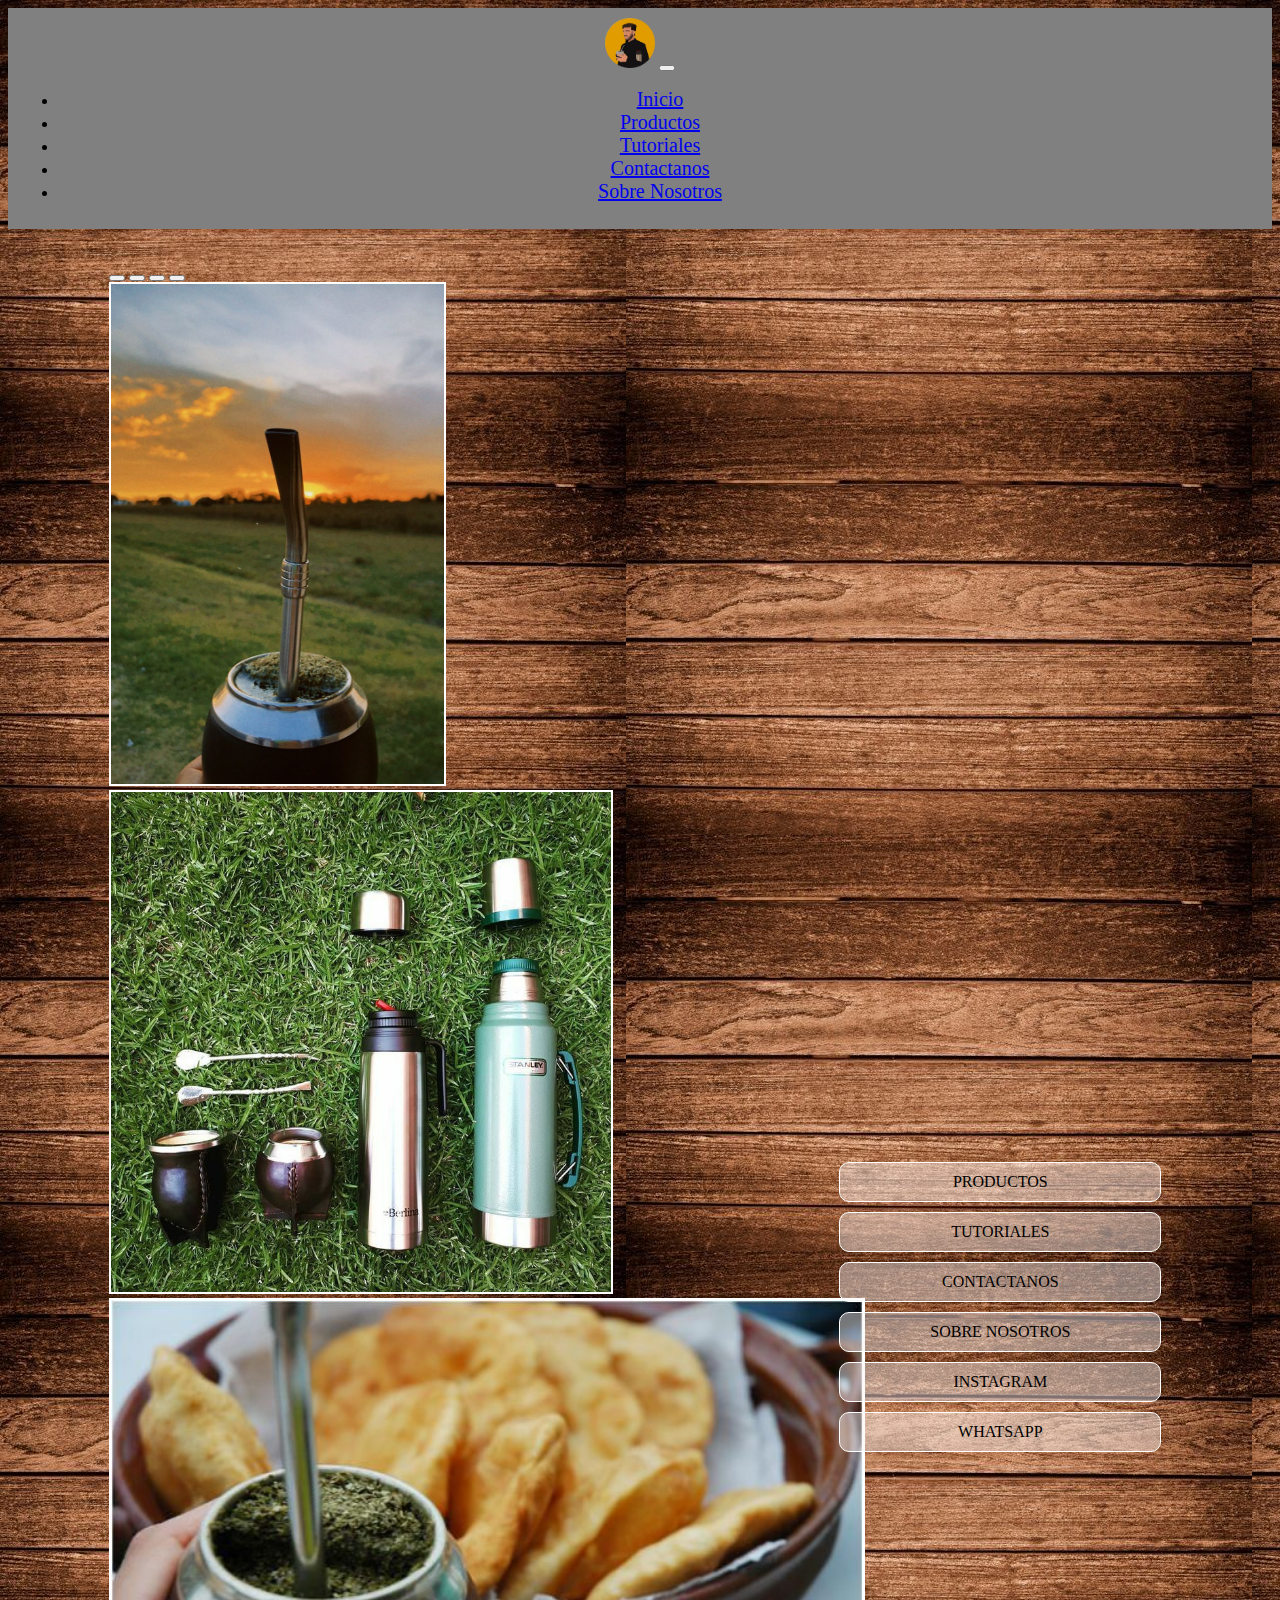
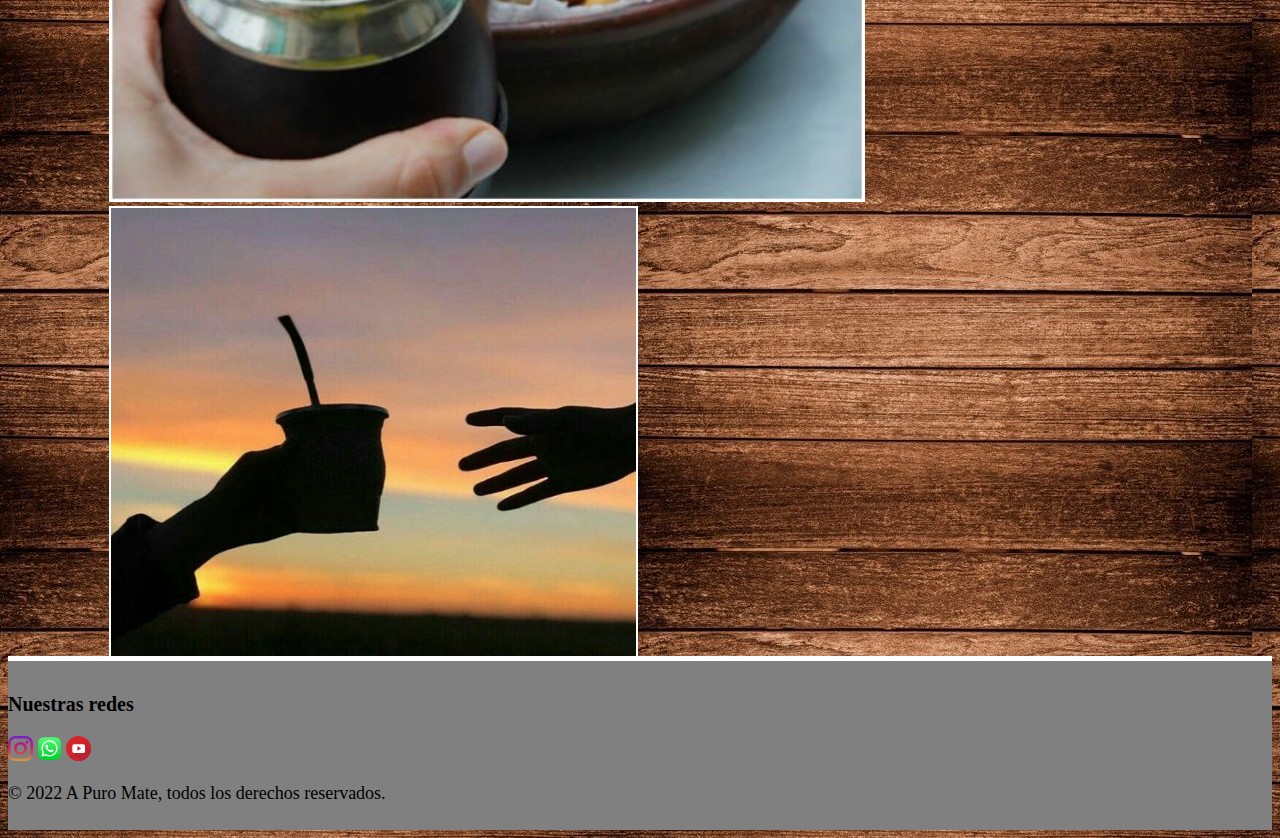
==== index.html @ d5433ab8 "Add files via upload" ====
<!DOCTYPE html>
<html lang="es">
<head>
    <meta charset="UTF-8">
    <meta http-equiv="X-UA-Compatible" content="IE=edge">
    <meta name="viewport" content="width=device-width, initial-scale=1.0">
    <link rel="icon" href="./assets/img/apmlogo.png">
    <title>A Puro Mate</title>
    <meta name="keywords" content="tienda matera, mates, mates uruguayos">
    <meta name="description" content="Bienvenidos amigos materos, tienda matera">
    <link rel="stylesheet" href="./css/style.css">
    <link href="https://cdn.jsdelivr.net/npm/bootstrap@5.1.3/dist/css/bootstrap.min.css" rel="stylesheet" integrity="sha384-1BmE4kWBq78iYhFldvKuhfTAU6auU8tT94WrHftjDbrCEXSU1oBoqyl2QvZ6jIW3" crossorigin="anonymous">
</head>
<body class="body"> 
    <header class="header">
        <nav class="navbar navbar-expand-lg navbar-light bg-light">
            <div class="nav container-fluid">
            <a class="navbar-brand" href="./index.html"><img class="logo" src="./assets/img/apmlogo.png" alt="Logo APM" width="50px"></a>
            <button class="navbar-toggler" type="button" data-bs-toggle="collapse" data-bs-target="#navbarSupportedContent" aria-controls="navbarSupportedContent" aria-expanded="false" aria-label="Toggle navigation">
                <span class="navbar-toggler-icon"></span>
            </button>
            <div class="collapse navbar-collapse" id="navbarSupportedContent">
                <ul class="navbar-nav me-auto mb-2 mb-lg-0">
                <li class="nav-item">
                    <a class="nav-link active" aria-current="page" href="./index.html">Inicio</a>
                </li>
                <li class="nav-item">
                    <a class="nav-link active" aria-current="page" href="./pages/productos.html">Productos</a>
                </li>
                <li class="nav-item">
                    <a class="nav-link active" aria-current="page" href="./pages/tutoriales.html">Tutoriales</a>
                </li><li class="nav-item">
                    <a class="nav-link active" aria-current="page" href="./pages/contactanos.html">Contactanos</a>
                </li><li class="nav-item">
                    <a class="nav-link active" aria-current="page" href="./pages/sobrenosotros.html">Sobre Nosotros</a>
                </li>
                </ul>
            </div>
            </div>
        </nav>
    </header>
    <main class="inicio">
        <div class="titulo">
          <h1>A PURO MATE</h1>
        </div>
        <div class="carouselybotones">
            <div id="carouselExampleIndicators" class="carousel slide" data-bs-ride="carousel">
                <div class="carousel-indicators">
                <button type="button" data-bs-target="#carouselExampleIndicators" data-bs-slide-to="0" class="active" aria-current="true" aria-label="Slide 1"></button>
                <button type="button" data-bs-target="#carouselExampleIndicators" data-bs-slide-to="1" aria-label="Slide 2"></button>
                <button type="button" data-bs-target="#carouselExampleIndicators" data-bs-slide-to="2" aria-label="Slide 3"></button>
                <button type="button" data-bs-target="#carouselExampleIndicators" data-bs-slide-to="3" aria-label="Slide 4"></button>

                </div>
                <div class="carousel-inner">
                <div class="carousel-item active">
                    <img src="./assets/img/carru1.jpeg" class="d-flex w-100" alt="mate atardecer">
                </div>
                <div class="carousel-item">
                    <img src="./assets/img/carru2.jpeg" class="d-flex w-100" alt="mates y termos">
                </div>
                <div class="carousel-item">
                    <img src="./assets/img/carru3.jpeg" class="d-flex w-100" alt="cebando mate">
                </div>
                <div class="carousel-item">
                    <img src="./assets/img/carru4.jpeg" class="d-flex w-100" alt="cebando mate">
                </div>
                </div>
                <button class="carousel-control-prev" type="button" data-bs-target="#carouselExampleIndicators" data-bs-slide="prev">
                <span class="carousel-control-prev-icon" aria-hidden="true"></span>
                <span class="visually-hidden">Previous</span>
                </button>
                <button class="carousel-control-next" type="button" data-bs-target="#carouselExampleIndicators" data-bs-slide="next">
                <span class="carousel-control-next-icon" aria-hidden="true"></span>
                <span class="visually-hidden">Next</span>
                </button>
            </div> 
            <form>
            <div class="botones">
                <a href="./pages/productos.html">PRODUCTOS</a>
                <a href="./pages/tutoriales.html">TUTORIALES</a>
                <a href="./pages/contactanos.html">CONTACTANOS</a>
                <a href="./pages/sobrenosotros.html">SOBRE NOSOTROS</a>
                <a href="https://www.instagram.com/_apuromate/" target="-">INSTAGRAM</a>
                <a href="https://walink.co/d6e5ba" target="-">WHATSAPP</a>  
            </div>  
            </form>
        </div>
    </main>
    <footer class="footer d-flex justify-content-evenly">
        <div class="d-flex">   
            <h3>Nuestras redes</h3>
            <a class="px-2" href="https://www.instagram.com/_apuromate/" target="-"><svg version="1.1" id="Layer_1" xmlns="http://www.w3.org/2000/svg" xmlns:xlink="http://www.w3.org/1999/xlink" x="0px" y="0px"
                viewBox="0 0 551.034 551.034" style="enable-background:new 0 0 551.034 551.034;" xml:space="preserve">
        <g>
            
                <linearGradient id="SVGID_1_" gradientUnits="userSpaceOnUse" x1="275.517" y1="4.57" x2="275.517" y2="549.72" gradientTransform="matrix(1 0 0 -1 0 554)">
                <stop  offset="0" style="stop-color:#E09B3D"/>
                <stop  offset="0.3" style="stop-color:#C74C4D"/>
                <stop  offset="0.6" style="stop-color:#C21975"/>
                <stop  offset="1" style="stop-color:#7024C4"/>
            </linearGradient>
            <path style="fill:url(#SVGID_1_);" d="M386.878,0H164.156C73.64,0,0,73.64,0,164.156v222.722
                c0,90.516,73.64,164.156,164.156,164.156h222.722c90.516,0,164.156-73.64,164.156-164.156V164.156
                C551.033,73.64,477.393,0,386.878,0z M495.6,386.878c0,60.045-48.677,108.722-108.722,108.722H164.156
                c-60.045,0-108.722-48.677-108.722-108.722V164.156c0-60.046,48.677-108.722,108.722-108.722h222.722
                c60.045,0,108.722,48.676,108.722,108.722L495.6,386.878L495.6,386.878z"/>
            
                <linearGradient id="SVGID_2_" gradientUnits="userSpaceOnUse" x1="275.517" y1="4.57" x2="275.517" y2="549.72" gradientTransform="matrix(1 0 0 -1 0 554)">
                <stop  offset="0" style="stop-color:#E09B3D"/>
                <stop  offset="0.3" style="stop-color:#C74C4D"/>
                <stop  offset="0.6" style="stop-color:#C21975"/>
                <stop  offset="1" style="stop-color:#7024C4"/>
            </linearGradient>
            <path style="fill:url(#SVGID_2_);" d="M275.517,133C196.933,133,133,196.933,133,275.516s63.933,142.517,142.517,142.517
                S418.034,354.1,418.034,275.516S354.101,133,275.517,133z M275.517,362.6c-48.095,0-87.083-38.988-87.083-87.083
                s38.989-87.083,87.083-87.083c48.095,0,87.083,38.988,87.083,87.083C362.6,323.611,323.611,362.6,275.517,362.6z"/>
            
                <linearGradient id="SVGID_3_" gradientUnits="userSpaceOnUse" x1="418.31" y1="4.57" x2="418.31" y2="549.72" gradientTransform="matrix(1 0 0 -1 0 554)">
                <stop  offset="0" style="stop-color:#E09B3D"/>
                <stop  offset="0.3" style="stop-color:#C74C4D"/>
                <stop  offset="0.6" style="stop-color:#C21975"/>
                <stop  offset="1" style="stop-color:#7024C4"/>
            </linearGradient>
            <circle style="fill:url(#SVGID_3_);" cx="418.31" cy="134.07" r="34.15"/>
        </g>
        <g>
        </g>
        <g>
        </g>
        <g>
        </g>
        <g>
        </g>
        <g>
        </g>
        <g>
        </g>
        <g>
        </g>
        <g>
        </g>
        <g>
        </g>
        <g>
        </g>
        <g>
        </g>
        <g>
        </g>
        <g>
        </g>
        <g>
        </g>
        <g>
        </g>
        </svg></a>
        <a href="https://walink.co/d6e5ba" target="-"><svg id="Apple" viewBox="0 0 512 512" xmlns="http://www.w3.org/2000/svg" xmlns:xlink="http://www.w3.org/1999/xlink"><defs><style>.cls-1{fill:url(#Nepojmenovaný_přechod_39);}.cls-2{fill:#fff;}</style><linearGradient gradientUnits="userSpaceOnUse" id="Nepojmenovaný_přechod_39" x1="256" x2="256" y1="488.97" y2="23.47"><stop offset="0" stop-color="#00d02d"/><stop offset="0.25" stop-color="#10d93a"/><stop offset="0.75" stop-color="#3af15d"/><stop offset="1" stop-color="#51fe71"/></linearGradient></defs><title/><rect class="cls-1" height="465.5" rx="120.17" ry="120.17" width="465.5" x="23.25" y="23.47"/><path class="cls-2" d="M256,87.13A165.54,165.54,0,0,0,112.77,335.62h0L90.27,421.75l87.55-23.19,0,0A165.52,165.52,0,1,0,256,87.13ZM353.34,350a137.75,137.75,0,0,1-171.76,18.51L130.72,382l13-49.68A137.67,137.67,0,1,1,353.34,350Z"/><path class="cls-2" d="M338.94,296a46.42,46.42,0,0,1-.69,8.12,48.74,48.74,0,0,1-2,8C334.2,317.91,323,325,323,325a42.59,42.59,0,0,1-27,7,59.82,59.82,0,0,1-6.65-1.06c-3.72-.83-5.53-1.36-5.53-1.36-1.8-.53-6.47-2-6.47-2-4.67-1.46-5.72-1.74-5.72-1.74a116.7,116.7,0,0,1-20.53-8.37c-15.13-8.22-31.61-22.95-31.61-22.95a186.89,186.89,0,0,1-26.32-28.86,121.83,121.83,0,0,1-10.6-19.47c-.4-1-2.37-5.49-2.37-5.49-2-4.48-2.7-6.21-2.7-6.21-.72-1.74-2-5.34-2-5.34a54.33,54.33,0,0,1-1.79-6.49,49.79,49.79,0,0,1-.74-6c-.58-10.52,4.65-21.59,4.65-21.59,5.75-11.9,11.33-14.62,11.33-14.62a57.22,57.22,0,0,1,7.7-2.83,39.54,39.54,0,0,1,8-1.6,6.63,6.63,0,0,1,2.42.21c2.1.57,6.55,8.35,6.55,8.35,1.38,2.1,3.77,6,3.77,6,2.4,3.88,4.41,7,4.41,7,2,3.15,3.88,5.91,3.88,5.91.37.44,2.16,2.75,2.16,2.75a34.09,34.09,0,0,1,2.68,3.92,8.27,8.27,0,0,1,1,3.21c.12,2.29-2.94,5.9-2.94,5.9a64.22,64.22,0,0,1-6.74,6.68,77.76,77.76,0,0,0-6.75,6.46c-3.08,3.38-3,5.44-3,5.44a9.74,9.74,0,0,0,.71,2.54c.66,1.51,1.11,2.29,1.11,2.29.44.77,1.75,2.65,1.75,2.65,1.31,1.88,1.43,2.1,1.43,2.1a135.36,135.36,0,0,0,21.39,25.75c11.83,10.58,28,18.39,28,18.39.24.1,2.25,1.19,2.25,1.19,2,1.1,2.83,1.45,2.83,1.45.82.36,2.4.84,2.4.84a8.06,8.06,0,0,0,2.6.43c2.06-.11,5.08-3.55,5.08-3.55a79.28,79.28,0,0,0,5.66-7.43,65.05,65.05,0,0,1,5.89-7.43c3.25-3.45,5.54-3.58,5.54-3.58a8.7,8.7,0,0,1,3.3.62,40,40,0,0,1,4.19,2.23c2.5,1.52,3,1.84,3,1.84,3,1.56,6.32,3.2,6.32,3.2,3.36,1.65,7.48,3.6,7.48,3.6,4.12,1.95,6.36,3.08,6.36,3.08,8.23,3.56,9,5.58,9,5.58A8.3,8.3,0,0,1,338.94,296Z"/></svg></a>
        <a class="px-2" href="https://www.youtube.com/channel/UCxSIvEN-yrhUndtlyuruY8g/videos" target="-"><svg version="1.1" id="Layer_1" xmlns="http://www.w3.org/2000/svg" xmlns:xlink="http://www.w3.org/1999/xlink" x="0px" y="0px"
            viewBox="0 0 473.931 473.931" style="enable-background:new 0 0 473.931 473.931;" xml:space="preserve">
       <circle style="fill:#D42428;" cx="236.966" cy="236.966" r="236.966"/>
       <path style="fill:#CC202D;" d="M404.518,69.38c92.541,92.549,92.549,242.593,0,335.142c-92.541,92.541-242.593,92.545-335.142,0
           L404.518,69.38z"/>
       <path style="fill:#BA202E;" d="M469.168,284.426L351.886,167.148l-138.322,15.749l-83.669,129.532l156.342,156.338
           C378.157,449.322,450.422,376.612,469.168,284.426z"/>
       <path style="fill:#FFFFFF;" d="M360.971,191.238c0-19.865-16.093-35.966-35.947-35.966H156.372c-19.85,0-35.94,16.105-35.94,35.966
           v96.444c0,19.865,16.093,35.966,35.94,35.966h168.649c19.858,0,35.947-16.105,35.947-35.966v-96.444H360.971z M216.64,280.146
           v-90.584l68.695,45.294L216.64,280.146z"/>
       <g>
       </g>
       <g>
       </g>
       <g>
       </g>
       <g>
       </g>
       <g>
       </g>
       <g>
       </g>
       <g>
       </g>
       <g>
       </g>
       <g>
       </g>
       <g>
       </g>
       <g>
       </g>
       <g>
       </g>
       <g>
       </g>
       <g>
       </g>
       <g>
       </g>
       </svg></a>
    </div> 
    <p>© 2022 A Puro Mate, todos los derechos reservados.</p>
    </footer>
    <script src="https://cdn.jsdelivr.net/npm/bootstrap@5.1.3/dist/js/bootstrap.bundle.min.js" integrity="sha384-ka7Sk0Gln4gmtz2MlQnikT1wXgYsOg+OMhuP+IlRH9sENBO0LRn5q+8nbTov4+1p" crossorigin="anonymous"></script>
</body>
</html>
---- css/style.css ----
.body {
  font-family: Georgia, 'Times New Roman', Times, serif;
  position: relative;
  min-height: 100vh;
  padding-bottom: 60px;
  background-image: url(../assets/img/backdes.jpeg);
}

@media (min-width: 992px) {
  .body {
    background-image: url(../assets/img//backdes.jpeg);
  }
}

.header .nav {
  background-color: grey;
  padding: 10px;
  text-align: center;
}

.header .nav .nav-link {
  border-radius: 10px;
}

@media (min-width: 992px) {
  .nav-link {
    font-size: 20px;
  }
  .nav-link:hover {
    background-color: #c4c4c4;
  }
}

.footer {
  background-color: grey;
  position: absolute;
  bottom: 0;
  width: 100%;
  padding-top: 12px;
  font-size: 15px;
  -webkit-box-align: baseline;
      -ms-flex-align: baseline;
          align-items: baseline;
  border-top: solid white 5px;
  margin-top: 30px;
}

.footer div {
  -webkit-box-align: baseline;
      -ms-flex-align: baseline;
          align-items: baseline;
}

.footer div h3 {
  font-size: 18px;
}

.footer div svg {
  width: 25px;
}

.footer p {
  font-size: 15px;
  display: none;
}

@media (min-width: 992px) {
  .footer {
    padding-bottom: 8px;
  }
  .footer div h3 {
    font-size: 20px;
  }
  .footer p {
    font-size: 18px;
    display: block;
  }
}

.inicio .titulo {
  padding-top: 15px;
  display: -webkit-box;
  display: -ms-flexbox;
  display: flex;
  -webkit-box-pack: center;
      -ms-flex-pack: center;
          justify-content: center;
}

.inicio .titulo h1 {
  border: solid black 1px;
  text-align: center;
  background-color: rgba(248, 242, 242, 0.459);
  border-radius: 10px;
  width: 300px;
  padding: 5px;
}

.inicio .carousel {
  display: none;
}

.inicio form {
  display: -webkit-box;
  display: -ms-flexbox;
  display: flex;
  -webkit-box-pack: center;
      -ms-flex-pack: center;
          justify-content: center;
}

.inicio form .botones a {
  border: solid white 1px;
  text-align: center;
  text-decoration: none;
  color: black;
  background-color: rgba(248, 242, 242, 0.459);
  display: block;
  border-radius: 10px;
  padding: 10px;
  margin: 10px;
  width: 300px;
}

@media (min-width: 992px) {
  .inicio h1 {
    display: none;
  }
  .inicio .carouselybotones {
    display: -webkit-box;
    display: -ms-flexbox;
    display: flex;
    -webkit-box-pack: space-evenly;
        -ms-flex-pack: space-evenly;
            justify-content: space-evenly;
    -webkit-box-align: center;
        -ms-flex-align: center;
            align-items: center;
  }
  .inicio .carouselybotones .carousel {
    padding: 20px;
    display: block;
    width: 600px;
  }
  .inicio .carouselybotones .carousel-inner {
    border-radius: 10px;
    width: 600px;
    margin-bottom: 15px;
  }
  .inicio .carouselybotones .carousel-inner img {
    height: 500px;
    border: solid white 2px;
  }
  .inicio .carouselybotones form {
    padding: 20px;
    display: -webkit-box;
    display: -ms-flexbox;
    display: flex;
    -webkit-box-pack: center;
        -ms-flex-pack: center;
            justify-content: center;
  }
  .inicio .carouselybotones form .botones {
    -webkit-box-pack: center;
        -ms-flex-pack: center;
            justify-content: center;
  }
  .inicio .carouselybotones form .botones a {
    border: solid white 1px;
    text-align: center;
    text-decoration: none;
    color: black;
    background-color: rgba(248, 242, 242, 0.459);
    border-radius: 10px;
    padding: 10px;
    margin: 10px;
    width: 300px;
  }
  .inicio .carouselybotones form .botones a:hover {
    background-color: rgba(180, 169, 169, 0.514);
  }
}

.productos .tarjetas {
  background-color: rgba(248, 242, 242, 0.459);
  text-align: center;
  -webkit-box-align: center;
      -ms-flex-align: center;
          align-items: center;
  padding: 20px;
  margin: 10px;
  width: 90%;
  border-radius: 10px;
  border: solid white 1px;
}

.productos .tarjetas .img_productos {
  width: 150px;
}

.productos .tarjetas .vistapc {
  display: none;
}

.productos .tarjetas .texto_tarjetas {
  display: -webkit-box;
  display: -ms-flexbox;
  display: flex;
  -webkit-box-align: center;
      -ms-flex-align: center;
          align-items: center;
}

.productos .tarjetas .texto_tarjetas h2 {
  font-size: 25px;
}

.productos .tarjetas .texto_tarjetas p {
  margin-left: 5px;
  font-size: 15px;
}

.productos .tarjetas .comprar {
  font-size: 12px;
  border-radius: 5px;
  background-color: white;
}

@media (min-width: 768px) {
  .productos {
    font-size: 18px;
    -webkit-box-pack: space-evenly;
        -ms-flex-pack: space-evenly;
            justify-content: space-evenly;
  }
  .productos .tarjetas {
    border-radius: 10px;
    height: 425px;
    -webkit-box-align: center;
        -ms-flex-align: center;
            align-items: center;
    -ms-flex-line-pack: center;
        align-content: center;
    padding: 15px;
    width: 500px;
    border: solid white 2px;
    display: block;
  }
  .productos .tarjetas .vistapc {
    display: block;
  }
  .productos .tarjetas .img_productos {
    height: 200px;
  }
  .productos .tarjetas:hover {
    border: solid black 2px;
  }
  .productos .tarjetas .texto_tarjetas {
    display: block;
  }
  .productos .tarjetas .texto_tarjetas h2 {
    display: none;
  }
  .productos .tarjetas .texto_tarjetas p {
    font-size: 18px;
    display: block;
  }
  .productos .tarjetas .comprar {
    font-size: 15px;
    display: block;
    display: inline;
    border-radius: 5px;
    border: solid #969696 1px;
  }
  .productos .tarjetas .comprar:hover {
    border: solid black 1px;
    width: 80px;
    background-color: #d8eff0;
  }
}

.contenedor_tutoriales .tutoriales {
  text-align: center;
  padding: 20px;
  font-size: 15px;
  width: 90%;
  margin: 10px;
  border-radius: 10px;
  border: solid white 1px;
  background-color: rgba(248, 242, 242, 0.459);
}

@media (min-width: 992px) {
  .contenedor_tutoriales .tutoriales {
    background-color: rgba(248, 242, 242, 0.459);
    border-radius: 10px;
    margin: 15px;
  }
  .contenedor_tutoriales .tutoriales:hover {
    border-radius: 10px;
    border: solid black 3px;
  }
  .contenedor_tutoriales .tutoriales .textIframe {
    font-size: 20px;
    -webkit-box-align: center;
        -ms-flex-align: center;
            align-items: center;
  }
}

.contactanos {
  display: -webkit-box;
  display: -ms-flexbox;
  display: flex;
  -webkit-box-pack: space-evenly;
      -ms-flex-pack: space-evenly;
          justify-content: space-evenly;
}

.contactanos form {
  background-color: rgba(248, 242, 242, 0.459);
  margin: 15px;
  border-radius: 10px;
  padding: 10px;
  border: solid white 1px;
  text-align: center;
}

.contactanos form h2 {
  font-size: 20px;
}

.contactanos form .button, .contactanos form div input, .contactanos form div textarea {
  border-radius: 5px;
}

.contactanos form div {
  padding: 5px;
}

.contactanos .videoig {
  display: none;
}

@media (min-width: 992px) {
  .contactanos {
    display: -webkit-box;
    display: -ms-flexbox;
    display: flex;
    -webkit-box-pack: space-evenly;
        -ms-flex-pack: space-evenly;
            justify-content: space-evenly;
  }
  .contactanos form {
    font-size: 18px;
    margin: 20px;
    width: 400px;
    border-radius: 10px;
    background-color: rgba(248, 242, 242, 0.459);
  }
  .contactanos form h2 {
    font-size: 20px;
  }
  .contactanos .videoig {
    display: block;
  }
  .contactanos .videoig h3 {
    background-color: rgba(248, 242, 242, 0.459);
    margin: 15px;
    border-radius: 5px;
    font-size: 18px;
    text-align: center;
  }
  .contactanos .videoig video {
    height: 400px;
    border-radius: 10px;
  }
}

.sobre_nosotros .contenedor {
  display: -webkit-box;
  display: -ms-flexbox;
  display: flex;
  -webkit-box-pack: center;
      -ms-flex-pack: center;
          justify-content: center;
}

.sobre_nosotros .contenedor .texto {
  border: solid white 1px;
  margin: 15px;
  background-color: rgba(248, 242, 242, 0.459);
  -webkit-box-pack: center;
      -ms-flex-pack: center;
          justify-content: center;
  text-align: center;
  padding: 10px;
  width: 90%;
  border-radius: 10px;
}

.sobre_nosotros .contenedor .texto img {
  border: solid black 1px;
  border-radius: 5px;
  width: 250px;
  height: 280px;
}

.sobre_nosotros .imagenes {
  display: none;
}

@media (min-width: 992px) {
  .sobre_nosotros {
    font-size: 18px;
  }
  .sobre_nosotros .texto {
    margin: 15px;
    border-radius: 10px;
    background-color: rgba(248, 242, 242, 0.459);
    display: -webkit-box;
    display: -ms-flexbox;
    display: flex;
    padding: 20px;
  }
  .sobre_nosotros .texto p {
    -webkit-box-align: center;
        -ms-flex-align: center;
            align-items: center;
    margin-right: 10px;
  }
  .sobre_nosotros .texto img {
    -webkit-box-align: center;
        -ms-flex-align: center;
            align-items: center;
    height: 250px;
  }
  .sobre_nosotros .imagenes {
    display: block;
    display: -webkit-box;
    display: -ms-flexbox;
    display: flex;
    -webkit-box-pack: space-evenly;
        -ms-flex-pack: space-evenly;
            justify-content: space-evenly;
    margin: 15px;
  }
  .sobre_nosotros .imagenes img {
    width: 300px;
    height: 300px;
    border-radius: 10px;
    border: solid white 2px;
  }
}
/*# sourceMappingURL=style.css.map */
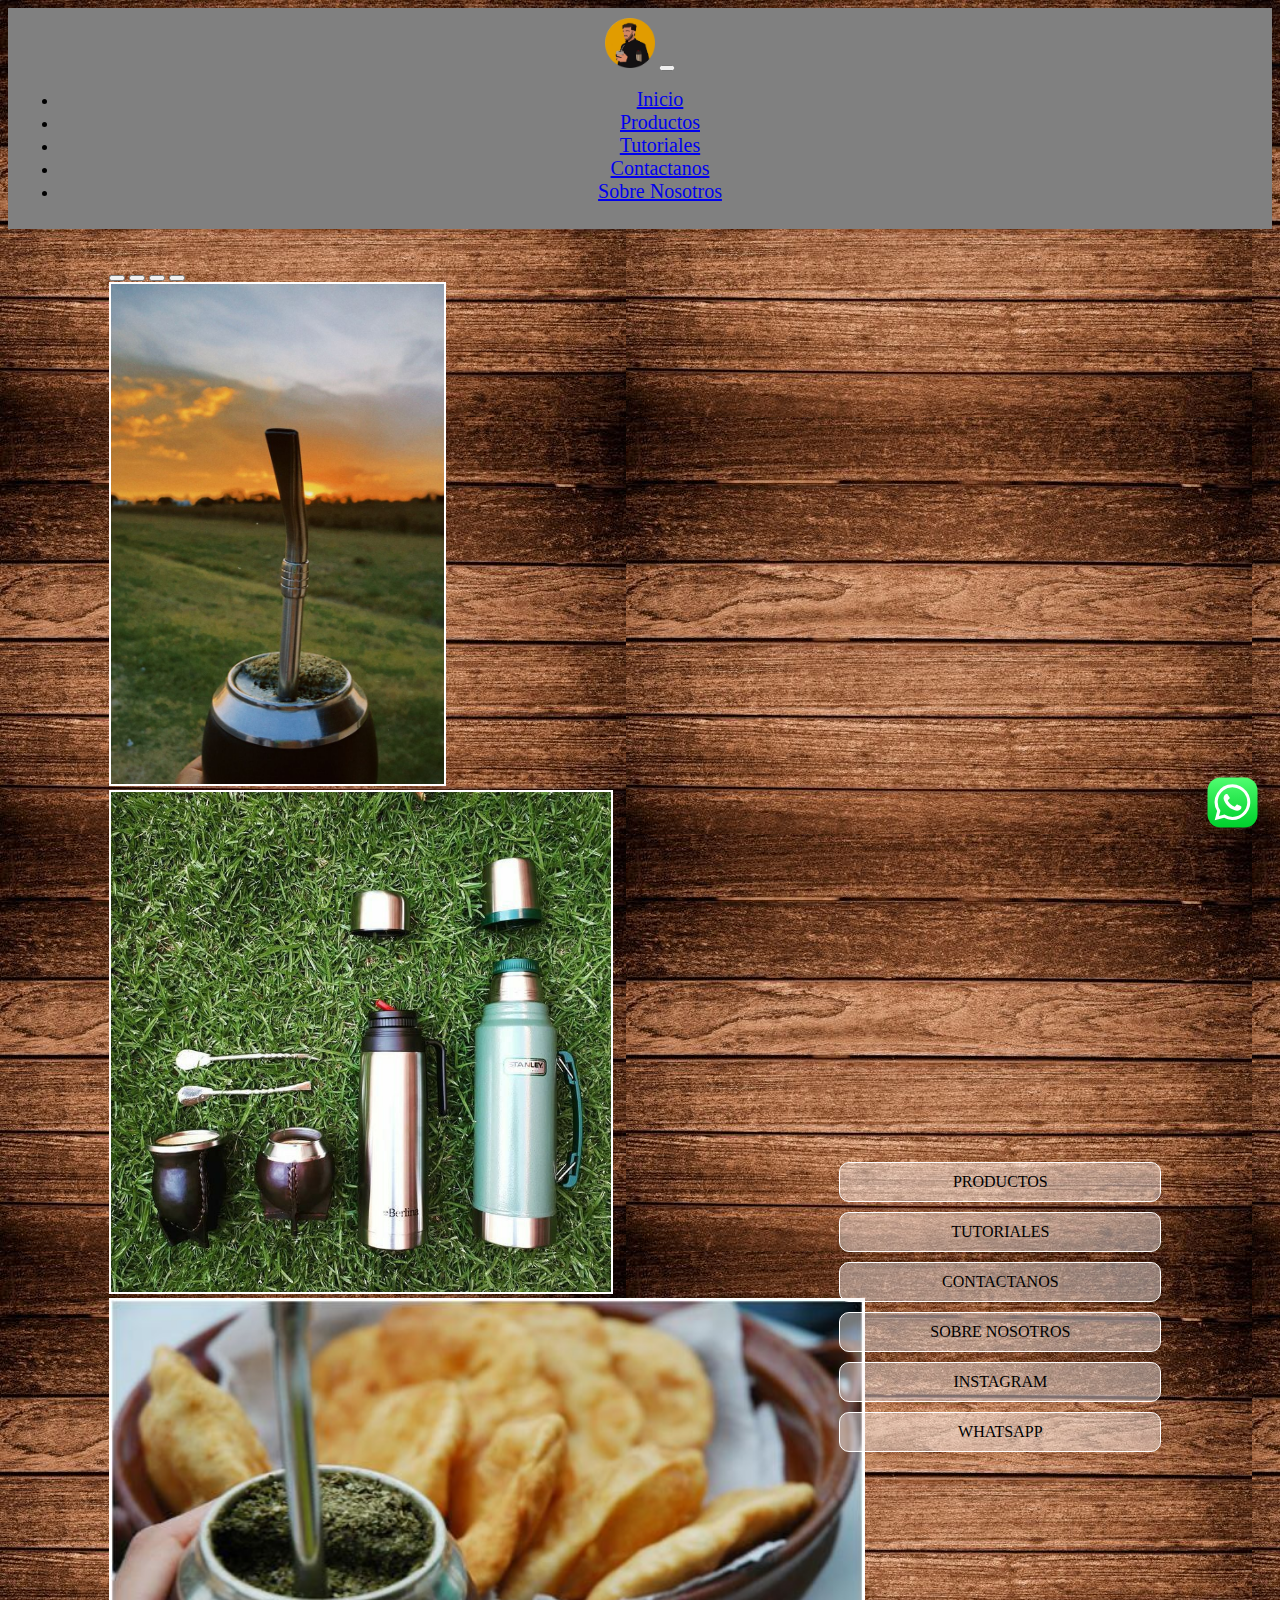
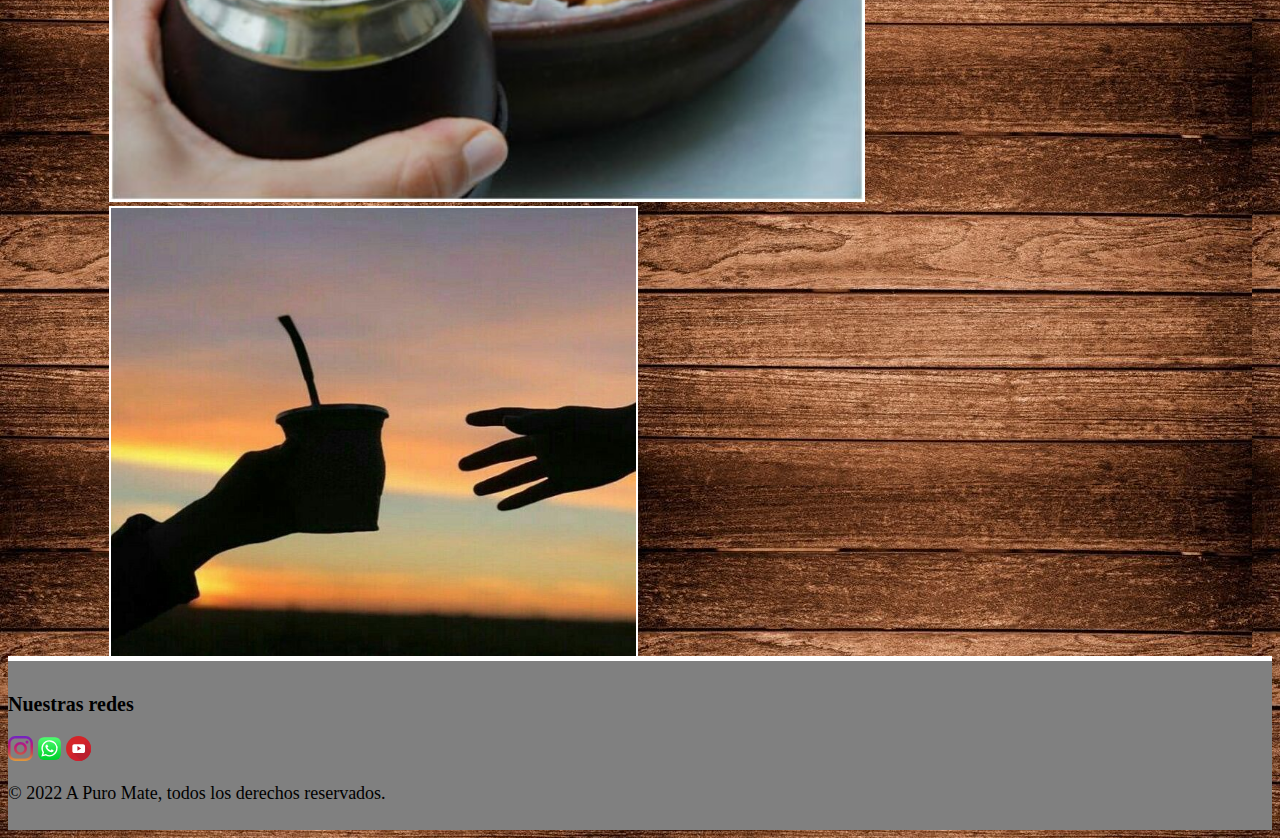
==== commit 097aa6a3: "Add files via upload" ====
--- a/index.html
+++ b/index.html
@@ -30,7 +30,7 @@
                 <li class="nav-item">
                     <a class="nav-link active" aria-current="page" href="./pages/tutoriales.html">Tutoriales</a>
                 </li><li class="nav-item">
-                    <a class="nav-link active" aria-current="page" href="./pages/contactanos.html">Contactanos</a>
+                    <a class="nav-link active d-none" aria-current="page" href="./pages/contactanos.html">Contactanos</a>
                 </li><li class="nav-item">
                     <a class="nav-link active" aria-current="page" href="./pages/sobrenosotros.html">Sobre Nosotros</a>
                 </li>
@@ -43,6 +43,14 @@
         <div class="titulo">
           <h1>A PURO MATE</h1>
         </div>
+        <form class="nopc">
+            <div class="botones">
+                <a href="./pages/productos.html">PRODUCTOS</a>
+                <a href="./pages/tutoriales.html">TUTORIALES</a>
+                <a class="d-none" href="./pages/contactanos.html">CONTACTANOS</a>
+                <a href="./pages/sobrenosotros.html">SOBRE NOSOTROS</a>
+            </div>  
+        </form>
         <div class="carouselybotones">
             <div id="carouselExampleIndicators" class="carousel slide" data-bs-ride="carousel">
                 <div class="carousel-indicators">
@@ -50,9 +58,8 @@
                 <button type="button" data-bs-target="#carouselExampleIndicators" data-bs-slide-to="1" aria-label="Slide 2"></button>
                 <button type="button" data-bs-target="#carouselExampleIndicators" data-bs-slide-to="2" aria-label="Slide 3"></button>
                 <button type="button" data-bs-target="#carouselExampleIndicators" data-bs-slide-to="3" aria-label="Slide 4"></button>
-
-                </div>
-                <div class="carousel-inner">
+            </div>
+            <div class="carousel-inner">
                 <div class="carousel-item active">
                     <img src="./assets/img/carru1.jpeg" class="d-flex w-100" alt="mate atardecer">
                 </div>
@@ -65,28 +72,30 @@
                 <div class="carousel-item">
                     <img src="./assets/img/carru4.jpeg" class="d-flex w-100" alt="cebando mate">
                 </div>
-                </div>
-                <button class="carousel-control-prev" type="button" data-bs-target="#carouselExampleIndicators" data-bs-slide="prev">
+            </div>
+            <button class="carousel-control-prev" type="button" data-bs-target="#carouselExampleIndicators" data-bs-slide="prev">
                 <span class="carousel-control-prev-icon" aria-hidden="true"></span>
                 <span class="visually-hidden">Previous</span>
-                </button>
-                <button class="carousel-control-next" type="button" data-bs-target="#carouselExampleIndicators" data-bs-slide="next">
+            </button>
+            <button class="carousel-control-next" type="button" data-bs-target="#carouselExampleIndicators" data-bs-slide="next">
                 <span class="carousel-control-next-icon" aria-hidden="true"></span>
                 <span class="visually-hidden">Next</span>
-                </button>
-            </div> 
-            <form>
+            </button>
+        </div> 
+        <form>
             <div class="botones">
                 <a href="./pages/productos.html">PRODUCTOS</a>
                 <a href="./pages/tutoriales.html">TUTORIALES</a>
-                <a href="./pages/contactanos.html">CONTACTANOS</a>
+                <a class="d-none" href="./pages/contactanos.html">CONTACTANOS</a>
                 <a href="./pages/sobrenosotros.html">SOBRE NOSOTROS</a>
                 <a href="https://www.instagram.com/_apuromate/" target="-">INSTAGRAM</a>
-                <a href="https://walink.co/d6e5ba" target="-">WHATSAPP</a>  
+                <a href="https://walink.co/d6e5ba " target="-">WHATSAPP</a>  
             </div>  
-            </form>
-        </div>
+        </form>
     </main>
+    <section>
+        <a href="https://wa.me/message/2HUFCQPW3PHWB1"><?xml version="1.0" ?><svg class="icon-wts" id="Apple" viewBox="0 0 512 512" xmlns="http://www.w3.org/2000/svg" xmlns:xlink="http://www.w3.org/1999/xlink"><defs><style>.cls-1{fill:url(#Nepojmenovaný_přechod_39);}.cls-2{fill:#fff;}</style><linearGradient gradientUnits="userSpaceOnUse" id="Nepojmenovaný_přechod_39" x1="256" x2="256" y1="488.97" y2="23.47"><stop offset="0" stop-color="#00d02d"/><stop offset="0.25" stop-color="#10d93a"/><stop offset="0.75" stop-color="#3af15d"/><stop offset="1" stop-color="#51fe71"/></linearGradient></defs><title/><rect class="cls-1" height="465.5" rx="120.17" ry="120.17" width="465.5" x="23.25" y="23.47"/><path class="cls-2" d="M256,87.13A165.54,165.54,0,0,0,112.77,335.62h0L90.27,421.75l87.55-23.19,0,0A165.52,165.52,0,1,0,256,87.13ZM353.34,350a137.75,137.75,0,0,1-171.76,18.51L130.72,382l13-49.68A137.67,137.67,0,1,1,353.34,350Z"/><path class="cls-2" d="M338.94,296a46.42,46.42,0,0,1-.69,8.12,48.74,48.74,0,0,1-2,8C334.2,317.91,323,325,323,325a42.59,42.59,0,0,1-27,7,59.82,59.82,0,0,1-6.65-1.06c-3.72-.83-5.53-1.36-5.53-1.36-1.8-.53-6.47-2-6.47-2-4.67-1.46-5.72-1.74-5.72-1.74a116.7,116.7,0,0,1-20.53-8.37c-15.13-8.22-31.61-22.95-31.61-22.95a186.89,186.89,0,0,1-26.32-28.86,121.83,121.83,0,0,1-10.6-19.47c-.4-1-2.37-5.49-2.37-5.49-2-4.48-2.7-6.21-2.7-6.21-.72-1.74-2-5.34-2-5.34a54.33,54.33,0,0,1-1.79-6.49,49.79,49.79,0,0,1-.74-6c-.58-10.52,4.65-21.59,4.65-21.59,5.75-11.9,11.33-14.62,11.33-14.62a57.22,57.22,0,0,1,7.7-2.83,39.54,39.54,0,0,1,8-1.6,6.63,6.63,0,0,1,2.42.21c2.1.57,6.55,8.35,6.55,8.35,1.38,2.1,3.77,6,3.77,6,2.4,3.88,4.41,7,4.41,7,2,3.15,3.88,5.91,3.88,5.91.37.44,2.16,2.75,2.16,2.75a34.09,34.09,0,0,1,2.68,3.92,8.27,8.27,0,0,1,1,3.21c.12,2.29-2.94,5.9-2.94,5.9a64.22,64.22,0,0,1-6.74,6.68,77.76,77.76,0,0,0-6.75,6.46c-3.08,3.38-3,5.44-3,5.44a9.74,9.74,0,0,0,.71,2.54c.66,1.51,1.11,2.29,1.11,2.29.44.77,1.75,2.65,1.75,2.65,1.31,1.88,1.43,2.1,1.43,2.1a135.36,135.36,0,0,0,21.39,25.75c11.83,10.58,28,18.39,28,18.39.24.1,2.25,1.19,2.25,1.19,2,1.1,2.83,1.45,2.83,1.45.82.36,2.4.84,2.4.84a8.06,8.06,0,0,0,2.6.43c2.06-.11,5.08-3.55,5.08-3.55a79.28,79.28,0,0,0,5.66-7.43,65.05,65.05,0,0,1,5.89-7.43c3.25-3.45,5.54-3.58,5.54-3.58a8.7,8.7,0,0,1,3.3.62,40,40,0,0,1,4.19,2.23c2.5,1.52,3,1.84,3,1.84,3,1.56,6.32,3.2,6.32,3.2,3.36,1.65,7.48,3.6,7.48,3.6,4.12,1.95,6.36,3.08,6.36,3.08,8.23,3.56,9,5.58,9,5.58A8.3,8.3,0,0,1,338.94,296Z"/></svg></a>
+    </section>
     <footer class="footer d-flex justify-content-evenly">
         <div class="d-flex">   
             <h3>Nuestras redes</h3>
--- a/css/style.css
+++ b/css/style.css
@@ -1,5 +1,6 @@
 .body {
   font-family: Georgia, 'Times New Roman', Times, serif;
+  color: black;
   position: relative;
   min-height: 100vh;
   padding-bottom: 60px;
@@ -77,6 +78,22 @@
   }
 }
 
+.inicio .carousel {
+  padding: 20px;
+  width: 100%;
+}
+
+.inicio .carousel-inner {
+  border-radius: 10px;
+  width: 100%;
+  margin-bottom: 15px;
+}
+
+.inicio .carousel-inner img {
+  height: 400px;
+  border: solid white 2px;
+}
+
 .inicio .titulo {
   padding-top: 15px;
   display: -webkit-box;
@@ -96,14 +113,14 @@
   padding: 5px;
 }
 
-.inicio .carousel {
+.inicio .nopc {
+  display: -webkit-box;
+  display: -ms-flexbox;
+  display: flex;
+}
+
+.inicio form {
   display: none;
-}
-
-.inicio form {
-  display: -webkit-box;
-  display: -ms-flexbox;
-  display: flex;
   -webkit-box-pack: center;
       -ms-flex-pack: center;
           justify-content: center;
@@ -124,6 +141,9 @@
 
 @media (min-width: 992px) {
   .inicio h1 {
+    display: none;
+  }
+  .inicio .nopc {
     display: none;
   }
   .inicio .carouselybotones {
@@ -139,7 +159,6 @@
   }
   .inicio .carouselybotones .carousel {
     padding: 20px;
-    display: block;
     width: 600px;
   }
   .inicio .carouselybotones .carousel-inner {
@@ -152,6 +171,7 @@
     border: solid white 2px;
   }
   .inicio .carouselybotones form {
+    display: block;
     padding: 20px;
     display: -webkit-box;
     display: -ms-flexbox;
@@ -195,6 +215,7 @@
 }
 
 .productos .tarjetas .img_productos {
+  border-radius: 10px;
   width: 150px;
 }
 
@@ -406,8 +427,45 @@
   height: 280px;
 }
 
-.sobre_nosotros .imagenes {
-  display: none;
+.sobre_nosotros .extra {
+  display: -webkit-box;
+  display: -ms-flexbox;
+  display: flex;
+  -ms-flex-wrap: wrap;
+      flex-wrap: wrap;
+  -webkit-box-pack: center;
+      -ms-flex-pack: center;
+          justify-content: center;
+}
+
+.sobre_nosotros .extra h3 {
+  background-color: rgba(248, 242, 242, 0.459);
+  border-radius: 10px;
+  text-align: center;
+  font-size: 15px;
+  color: black;
+  padding: 5px;
+  border: solid white 1px;
+  width: 450px;
+}
+
+.sobre_nosotros .extra .imagenes {
+  display: -webkit-box;
+  display: -ms-flexbox;
+  display: flex;
+  -webkit-box-pack: center;
+      -ms-flex-pack: center;
+          justify-content: center;
+  -ms-flex-wrap: wrap;
+      flex-wrap: wrap;
+}
+
+.sobre_nosotros .extra .imagenes img {
+  margin: 5px;
+  width: 300px;
+  height: 300px;
+  border-radius: 10px;
+  border: solid white 2px;
 }
 
 @media (min-width: 992px) {
@@ -415,6 +473,7 @@
     font-size: 18px;
   }
   .sobre_nosotros .texto {
+    color: black;
     margin: 15px;
     border-radius: 10px;
     background-color: rgba(248, 242, 242, 0.459);
@@ -435,8 +494,17 @@
             align-items: center;
     height: 250px;
   }
-  .sobre_nosotros .imagenes {
-    display: block;
+  .sobre_nosotros .extra h3 {
+    background-color: rgba(248, 242, 242, 0.459);
+    border-radius: 10px;
+    text-align: center;
+    font-size: 18px;
+    color: black;
+    padding: 5px;
+    border: solid white 1px;
+    width: 450px;
+  }
+  .sobre_nosotros .extra .imagenes {
     display: -webkit-box;
     display: -ms-flexbox;
     display: flex;
@@ -445,11 +513,37 @@
             justify-content: space-evenly;
     margin: 15px;
   }
-  .sobre_nosotros .imagenes img {
+  .sobre_nosotros .extra .imagenes img {
     width: 300px;
     height: 300px;
     border-radius: 10px;
     border: solid white 2px;
   }
 }
-/*# sourceMappingURL=style.css.map */+
+.icon-wts {
+  width: 55px;
+  position: fixed;
+  bottom: 50px;
+  right: 20px;
+  cursor: pointer;
+}
+
+.icon-wts:active {
+  -webkit-transform: scale(0.9);
+          transform: scale(0.9);
+}
+
+@media (min-width: 992px) {
+  .icon-wts {
+    width: 55px;
+    position: fixed;
+    bottom: 70px;
+    right: 20px;
+    cursor: pointer;
+  }
+  .icon-wts:active {
+    -webkit-transform: scale(0.9);
+            transform: scale(0.9);
+  }
+}
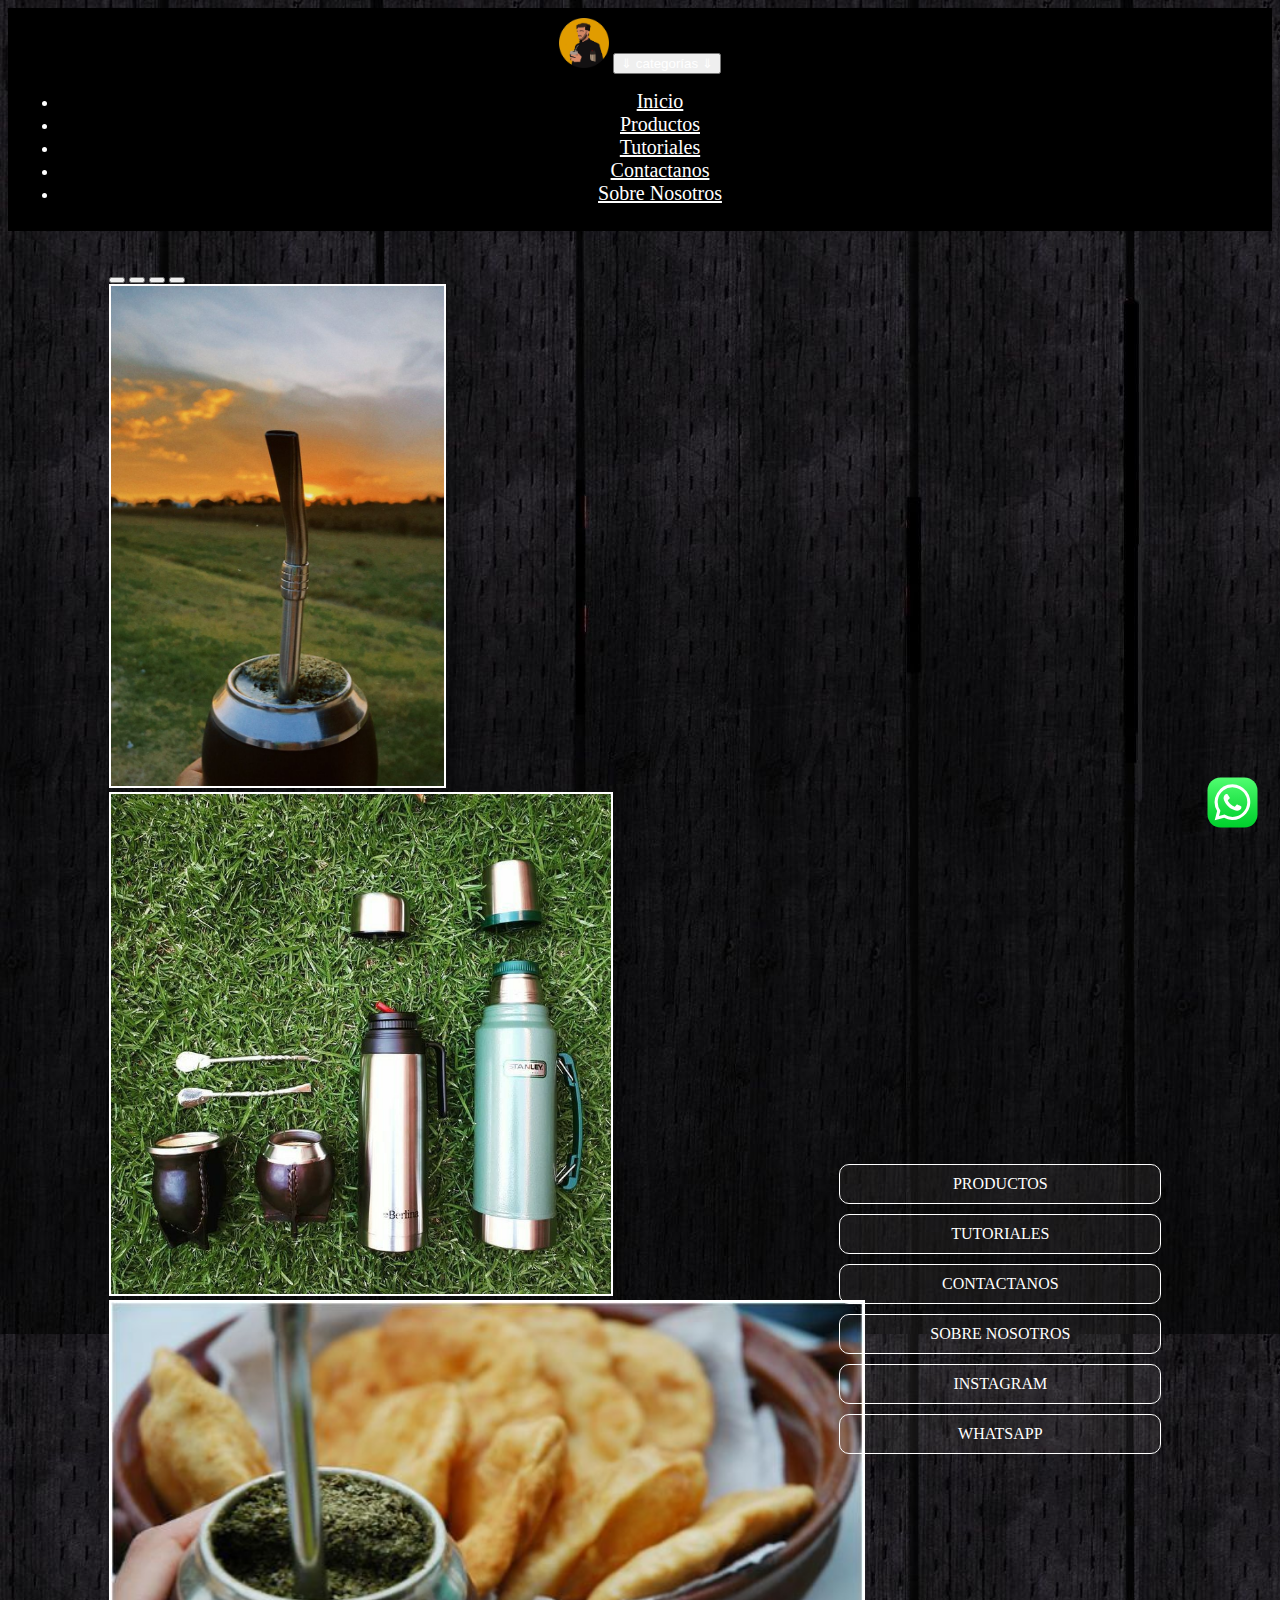
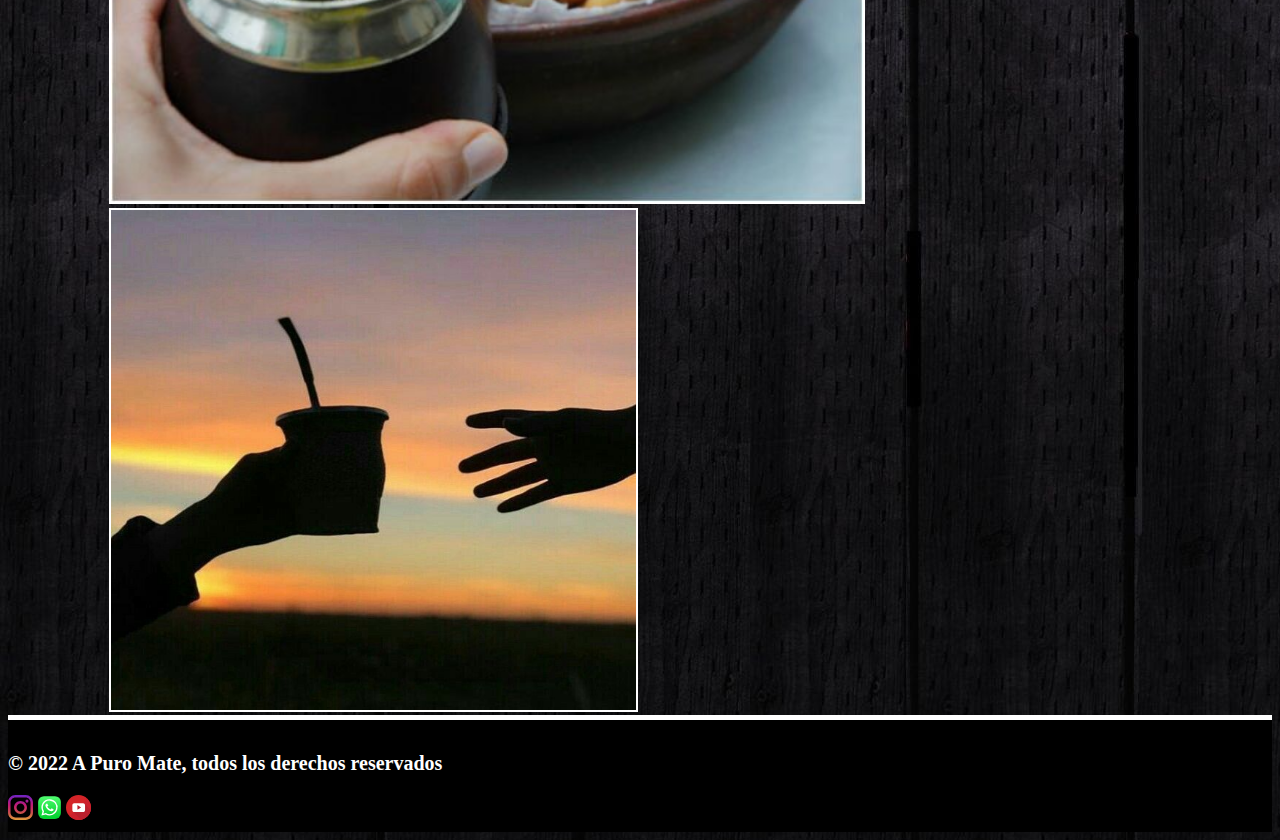
==== commit 0c5e3e42: "cambio de background y otros" ====
--- a/index.html
+++ b/index.html
@@ -13,11 +13,11 @@
 </head>
 <body class="body"> 
     <header class="header">
-        <nav class="navbar navbar-expand-lg navbar-light bg-light">
+        <nav class="navbar navbar-expand-lg text-white bg-dark">
             <div class="nav container-fluid">
             <a class="navbar-brand" href="./index.html"><img class="logo" src="./assets/img/apmlogo.png" alt="Logo APM" width="50px"></a>
             <button class="navbar-toggler" type="button" data-bs-toggle="collapse" data-bs-target="#navbarSupportedContent" aria-controls="navbarSupportedContent" aria-expanded="false" aria-label="Toggle navigation">
-                <span class="navbar-toggler-icon"></span>
+                ⇓ categorías ⇓
             </button>
             <div class="collapse navbar-collapse" id="navbarSupportedContent">
                 <ul class="navbar-nav me-auto mb-2 mb-lg-0">
@@ -98,7 +98,7 @@
     </section>
     <footer class="footer d-flex justify-content-evenly">
         <div class="d-flex">   
-            <h3>Nuestras redes</h3>
+            <h3>© 2022 A Puro Mate, todos los derechos reservados</h3>
             <a class="px-2" href="https://www.instagram.com/_apuromate/" target="-"><svg version="1.1" id="Layer_1" xmlns="http://www.w3.org/2000/svg" xmlns:xlink="http://www.w3.org/1999/xlink" x="0px" y="0px"
                 viewBox="0 0 551.034 551.034" style="enable-background:new 0 0 551.034 551.034;" xml:space="preserve">
         <g>
@@ -207,7 +207,6 @@
        </g>
        </svg></a>
     </div> 
-    <p>© 2022 A Puro Mate, todos los derechos reservados.</p>
     </footer>
     <script src="https://cdn.jsdelivr.net/npm/bootstrap@5.1.3/dist/js/bootstrap.bundle.min.js" integrity="sha384-ka7Sk0Gln4gmtz2MlQnikT1wXgYsOg+OMhuP+IlRH9sENBO0LRn5q+8nbTov4+1p" crossorigin="anonymous"></script>
 </body>
--- a/css/style.css
+++ b/css/style.css
@@ -4,23 +4,30 @@
   position: relative;
   min-height: 100vh;
   padding-bottom: 60px;
-  background-image: url(../assets/img/backdes.jpeg);
-}
-
-@media (min-width: 992px) {
-  .body {
-    background-image: url(../assets/img//backdes.jpeg);
-  }
+  background-image: url(../assets/img/d862c034-3ce5-4099-98be-4a7d237f409a.jpg);
+}
+
+.header {
+  color: white;
+}
+
+.footer {
+  color: white;
 }
 
 .header .nav {
-  background-color: grey;
+  background-color: #000;
   padding: 10px;
   text-align: center;
 }
 
+.header .nav button {
+  color: #fff;
+}
+
 .header .nav .nav-link {
   border-radius: 10px;
+  color: #ffff;
 }
 
 @media (min-width: 992px) {
@@ -33,7 +40,7 @@
 }
 
 .footer {
-  background-color: grey;
+  background-color: #000;
   position: absolute;
   bottom: 0;
   width: 100%;
@@ -107,7 +114,8 @@
 .inicio .titulo h1 {
   border: solid black 1px;
   text-align: center;
-  background-color: rgba(248, 242, 242, 0.459);
+  background-color: rgba(248, 242, 242, 0.062);
+  color: #ffff;
   border-radius: 10px;
   width: 300px;
   padding: 5px;
@@ -130,8 +138,8 @@
   border: solid white 1px;
   text-align: center;
   text-decoration: none;
-  color: black;
-  background-color: rgba(248, 242, 242, 0.459);
+  background-color: rgba(248, 242, 242, 0.062);
+  color: #ffff;
   display: block;
   border-radius: 10px;
   padding: 10px;
@@ -189,8 +197,8 @@
     border: solid white 1px;
     text-align: center;
     text-decoration: none;
-    color: black;
-    background-color: rgba(248, 242, 242, 0.459);
+    background-color: rgba(248, 242, 242, 0.062);
+    color: #ffff;
     border-radius: 10px;
     padding: 10px;
     margin: 10px;
@@ -202,7 +210,7 @@
 }
 
 .productos .tarjetas {
-  background-color: rgba(248, 242, 242, 0.459);
+  background-color: rgba(248, 242, 242, 0.062);
   text-align: center;
   -webkit-box-align: center;
       -ms-flex-align: center;
@@ -212,6 +220,7 @@
   width: 90%;
   border-radius: 10px;
   border: solid white 1px;
+  color: #ffff;
 }
 
 .productos .tarjetas .img_productos {
@@ -239,12 +248,6 @@
 .productos .tarjetas .texto_tarjetas p {
   margin-left: 5px;
   font-size: 15px;
-}
-
-.productos .tarjetas .comprar {
-  font-size: 12px;
-  border-radius: 5px;
-  background-color: white;
 }
 
 @media (min-width: 768px) {
@@ -308,12 +311,14 @@
   margin: 10px;
   border-radius: 10px;
   border: solid white 1px;
-  background-color: rgba(248, 242, 242, 0.459);
+  background-color: rgba(248, 242, 242, 0.062);
+  color: #ffff;
 }
 
 @media (min-width: 992px) {
   .contenedor_tutoriales .tutoriales {
-    background-color: rgba(248, 242, 242, 0.459);
+    background-color: rgba(248, 242, 242, 0.062);
+    color: #ffff;
     border-radius: 10px;
     margin: 15px;
   }
@@ -410,7 +415,8 @@
 .sobre_nosotros .contenedor .texto {
   border: solid white 1px;
   margin: 15px;
-  background-color: rgba(248, 242, 242, 0.459);
+  background-color: rgba(248, 242, 242, 0.062);
+  color: #ffff;
   -webkit-box-pack: center;
       -ms-flex-pack: center;
           justify-content: center;
@@ -439,11 +445,11 @@
 }
 
 .sobre_nosotros .extra h3 {
-  background-color: rgba(248, 242, 242, 0.459);
+  background-color: rgba(248, 242, 242, 0.062);
+  color: #ffff;
   border-radius: 10px;
   text-align: center;
   font-size: 15px;
-  color: black;
   padding: 5px;
   border: solid white 1px;
   width: 450px;
@@ -473,10 +479,11 @@
     font-size: 18px;
   }
   .sobre_nosotros .texto {
-    color: black;
+    color: #ffff;
     margin: 15px;
     border-radius: 10px;
-    background-color: rgba(248, 242, 242, 0.459);
+    background-color: rgba(248, 242, 242, 0.062);
+    color: #ffff;
     display: -webkit-box;
     display: -ms-flexbox;
     display: flex;
@@ -495,11 +502,11 @@
     height: 250px;
   }
   .sobre_nosotros .extra h3 {
-    background-color: rgba(248, 242, 242, 0.459);
+    background-color: rgba(248, 242, 242, 0.062);
+    color: #ffff;
     border-radius: 10px;
     text-align: center;
     font-size: 18px;
-    color: black;
     padding: 5px;
     border: solid white 1px;
     width: 450px;
